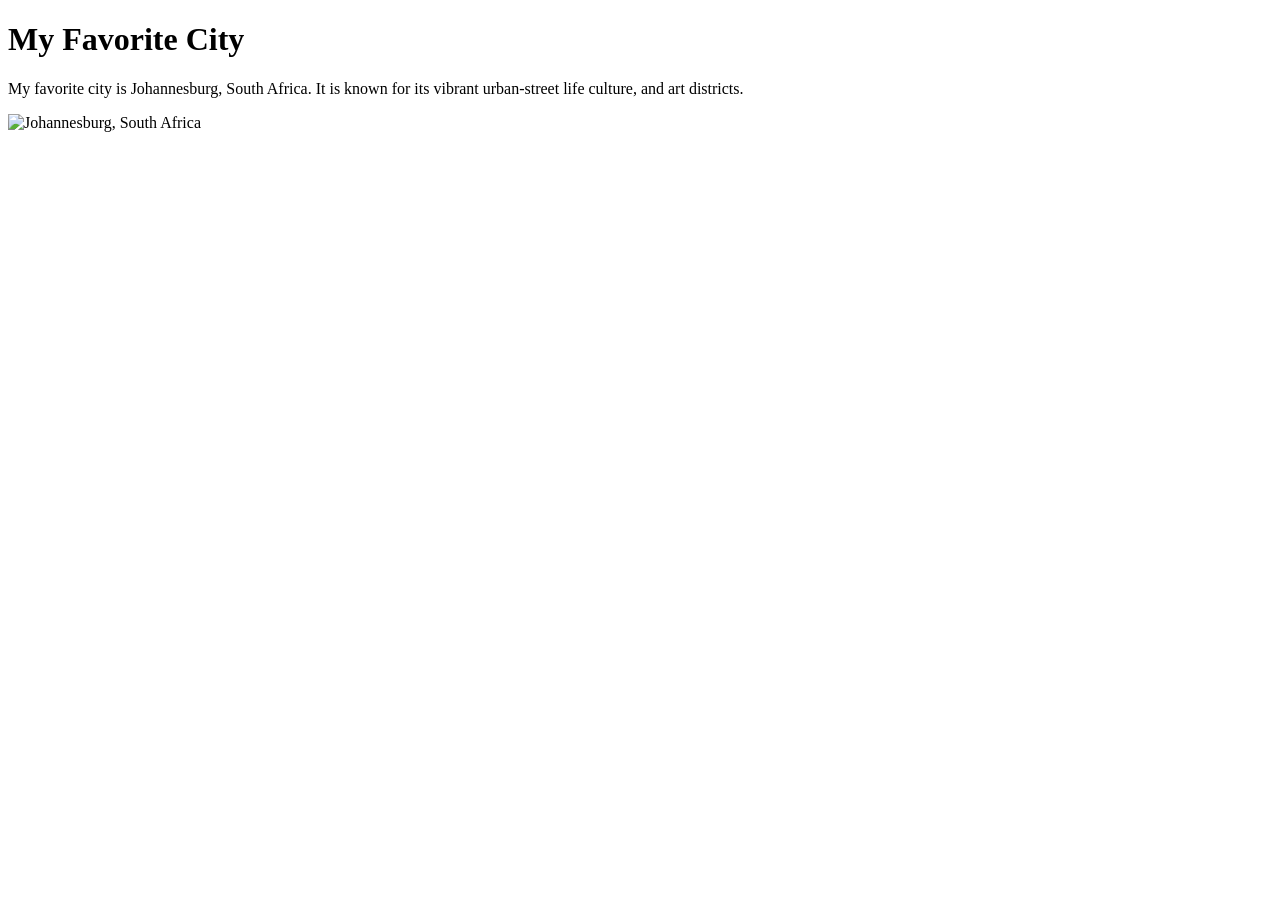
==== week01/favorite-city.html @ b513d9f0 "add fav city html" ====
<!DOCTYPE html>
<html lang="en">

<head>
    <meta charset="UTF-8">
    <meta name="viewport" content="width=device-width, initial-scale=1.0">
    <title>My Favorite City</title>
</head>

<body>
    <h1>My Favorite City</h1>
    <p>My favorite city is Johannesburg, South Africa. It is known for its vibrant
    urban-street life culture, and art districts.</p>
    <img src="https://upload.wikimedia.org/wikipedia/commons/thumb/9/95/Johannesburg_skyline_2017.jpg/1920px-Johannesburg_skyline_2017.jpg" 
    alt="Johannesburg, South Africa">
</body>

</html>
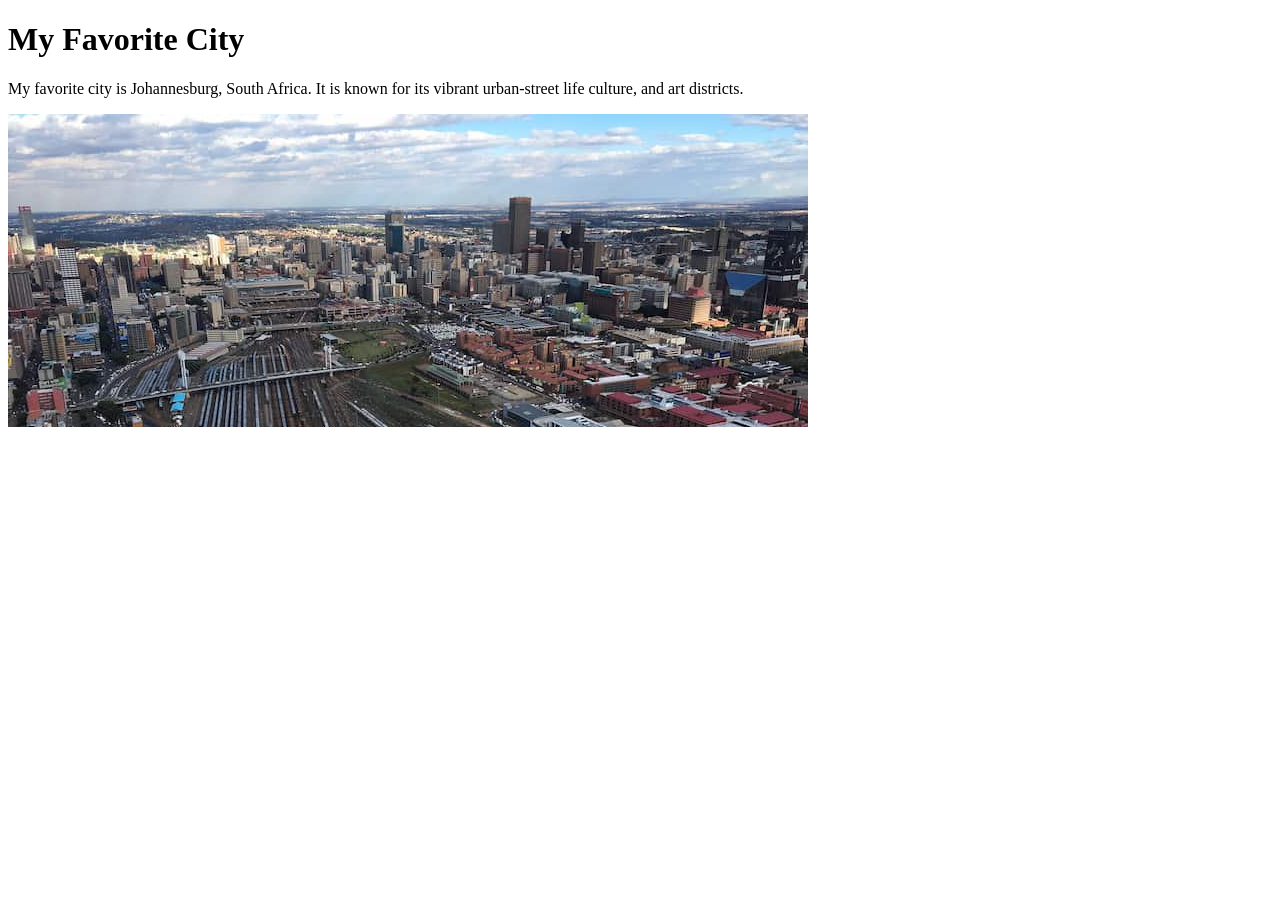
==== commit f08a4592: "add fav city html" ====
--- a/week01/favorite-city.html
+++ b/week01/favorite-city.html
@@ -11,7 +11,7 @@
     <h1>My Favorite City</h1>
     <p>My favorite city is Johannesburg, South Africa. It is known for its vibrant
     urban-street life culture, and art districts.</p>
-    <img src="https://upload.wikimedia.org/wikipedia/commons/thumb/9/95/Johannesburg_skyline_2017.jpg/1920px-Johannesburg_skyline_2017.jpg" 
+    <img src="./images/johannesburg-skyline-2017-small.jpg" 
     alt="Johannesburg, South Africa">
 </body>
 
